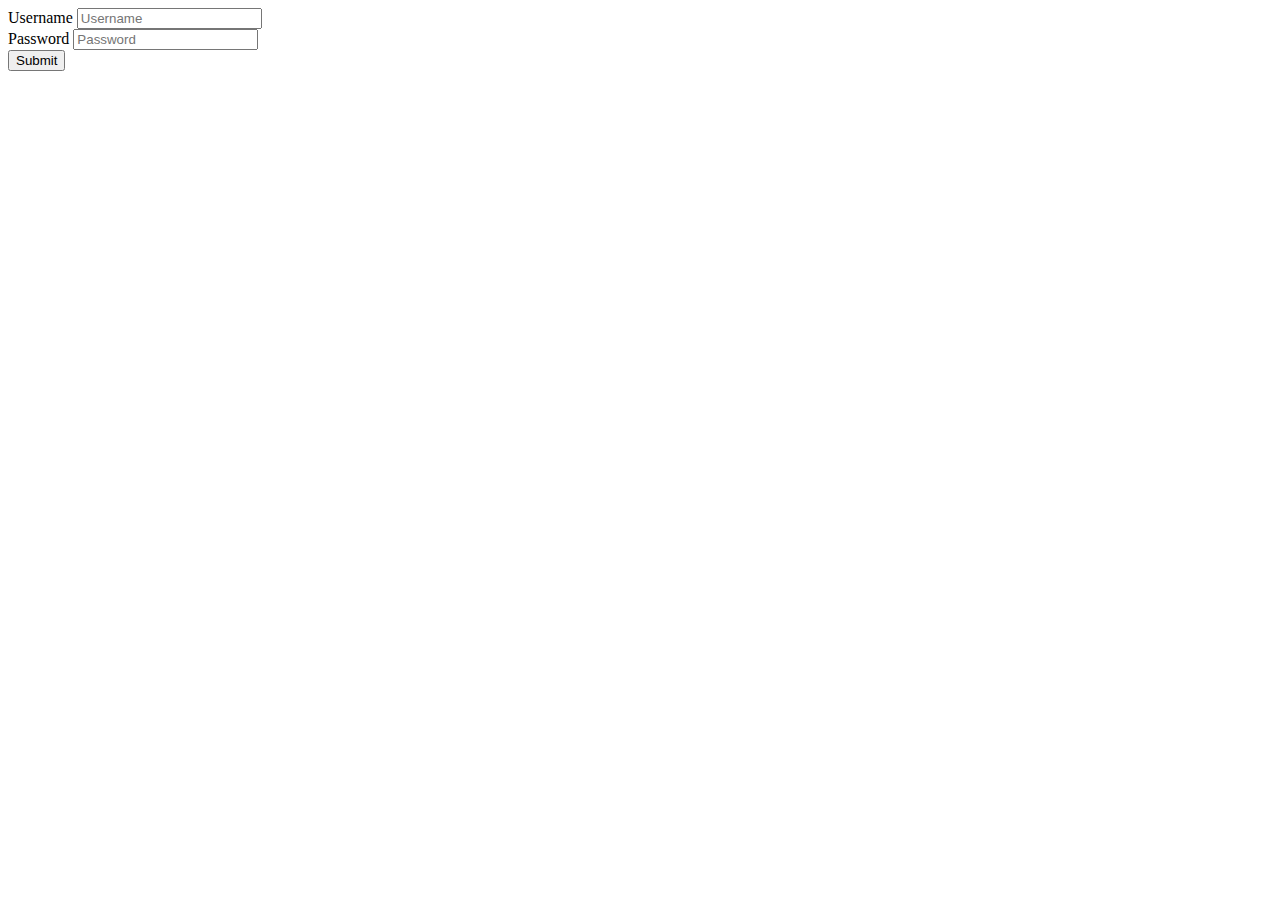
==== src/main/resources/templates/index.html @ 6b3c6a1d "first commit" ====
<!DOCTYPE html>
<html lang="en" xmlns:th="http://www.thymeleaf.org">
<link href="https://cdn.jsdelivr.net/npm/bootstrap@5.3.0-alpha3/dist/css/bootstrap.min.css" rel="stylesheet" integrity="sha384-KK94CHFLLe+nY2dmCWGMq91rCGa5gtU4mk92HdvYe+M/SXH301p5ILy+dN9+nJOZ" crossorigin="anonymous">
<script src="https://cdn.jsdelivr.net/npm/bootstrap@5.3.0-alpha3/dist/js/bootstrap.bundle.min.js" integrity="sha384-ENjdO4Dr2bkBIFxQpeoTz1HIcje39Wm4jDKdf19U8gI4ddQ3GYNS7NTKfAdVQSZe" crossorigin="anonymous"></script>
<link th:href="@{/css/login.css}" rel="stylesheet" />
<head>
    <meta charset="UTF-8">
    <title>Title</title>
</head>
<body>
<div class="main-content">
    <div class="container-sm login">
      <form th:action="@{/login}" method="post">
        <div class="form-group">
          <label for="username">Username</label>
          <input type="text" class="form-control" id="username" name="username" placeholder="Username">
        </div>
        <div class="form-group">
          <label for="password">Password</label>
          <input type="password" class="form-control" id="password" name="password" placeholder="Password">
        </div>
        <button type="submit" class="btn btn-primary">Submit</button>
      </form>
    </div>
    </div>
</body>
</html>
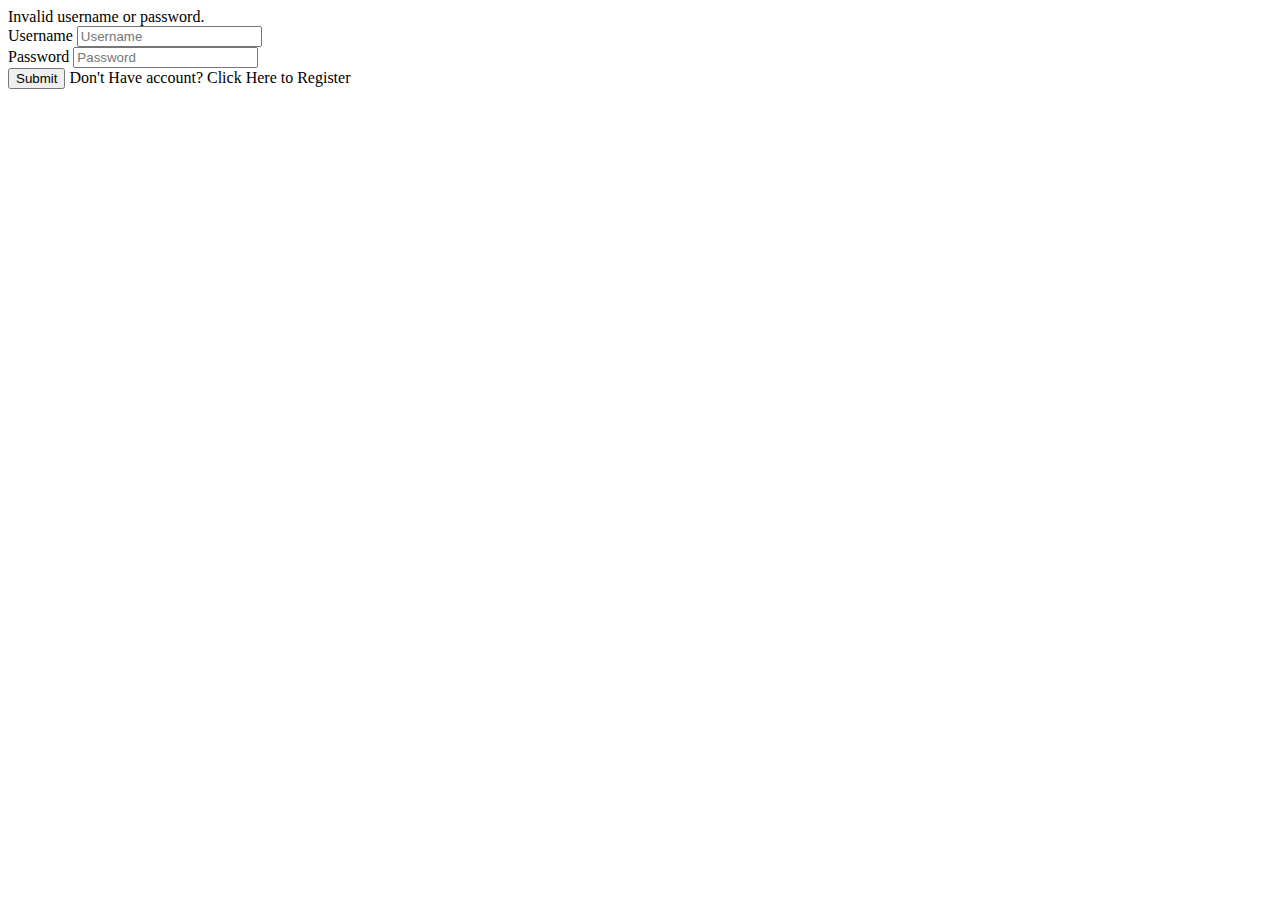
==== commit 01b3da95: "fixed" ====
--- a/src/main/resources/templates/index.html
+++ b/src/main/resources/templates/index.html
@@ -11,6 +11,9 @@
 <div class="main-content">
     <div class="container-sm login">
       <form th:action="@{/login}" method="post">
+          <div th:if="${param.error}">
+              <div class="error-message">Invalid username or password.</div>
+          </div>
         <div class="form-group">
           <label for="username">Username</label>
           <input type="text" class="form-control" id="username" name="username" placeholder="Username">
@@ -20,7 +23,9 @@
           <input type="password" class="form-control" id="password" name="password" placeholder="Password">
         </div>
         <button type="submit" class="btn btn-primary">Submit</button>
+        <a class="text-center" th:href="@{/register}" >Don't Have account? Click Here to Register</a>
       </form>
+
     </div>
     </div>
 </body>
